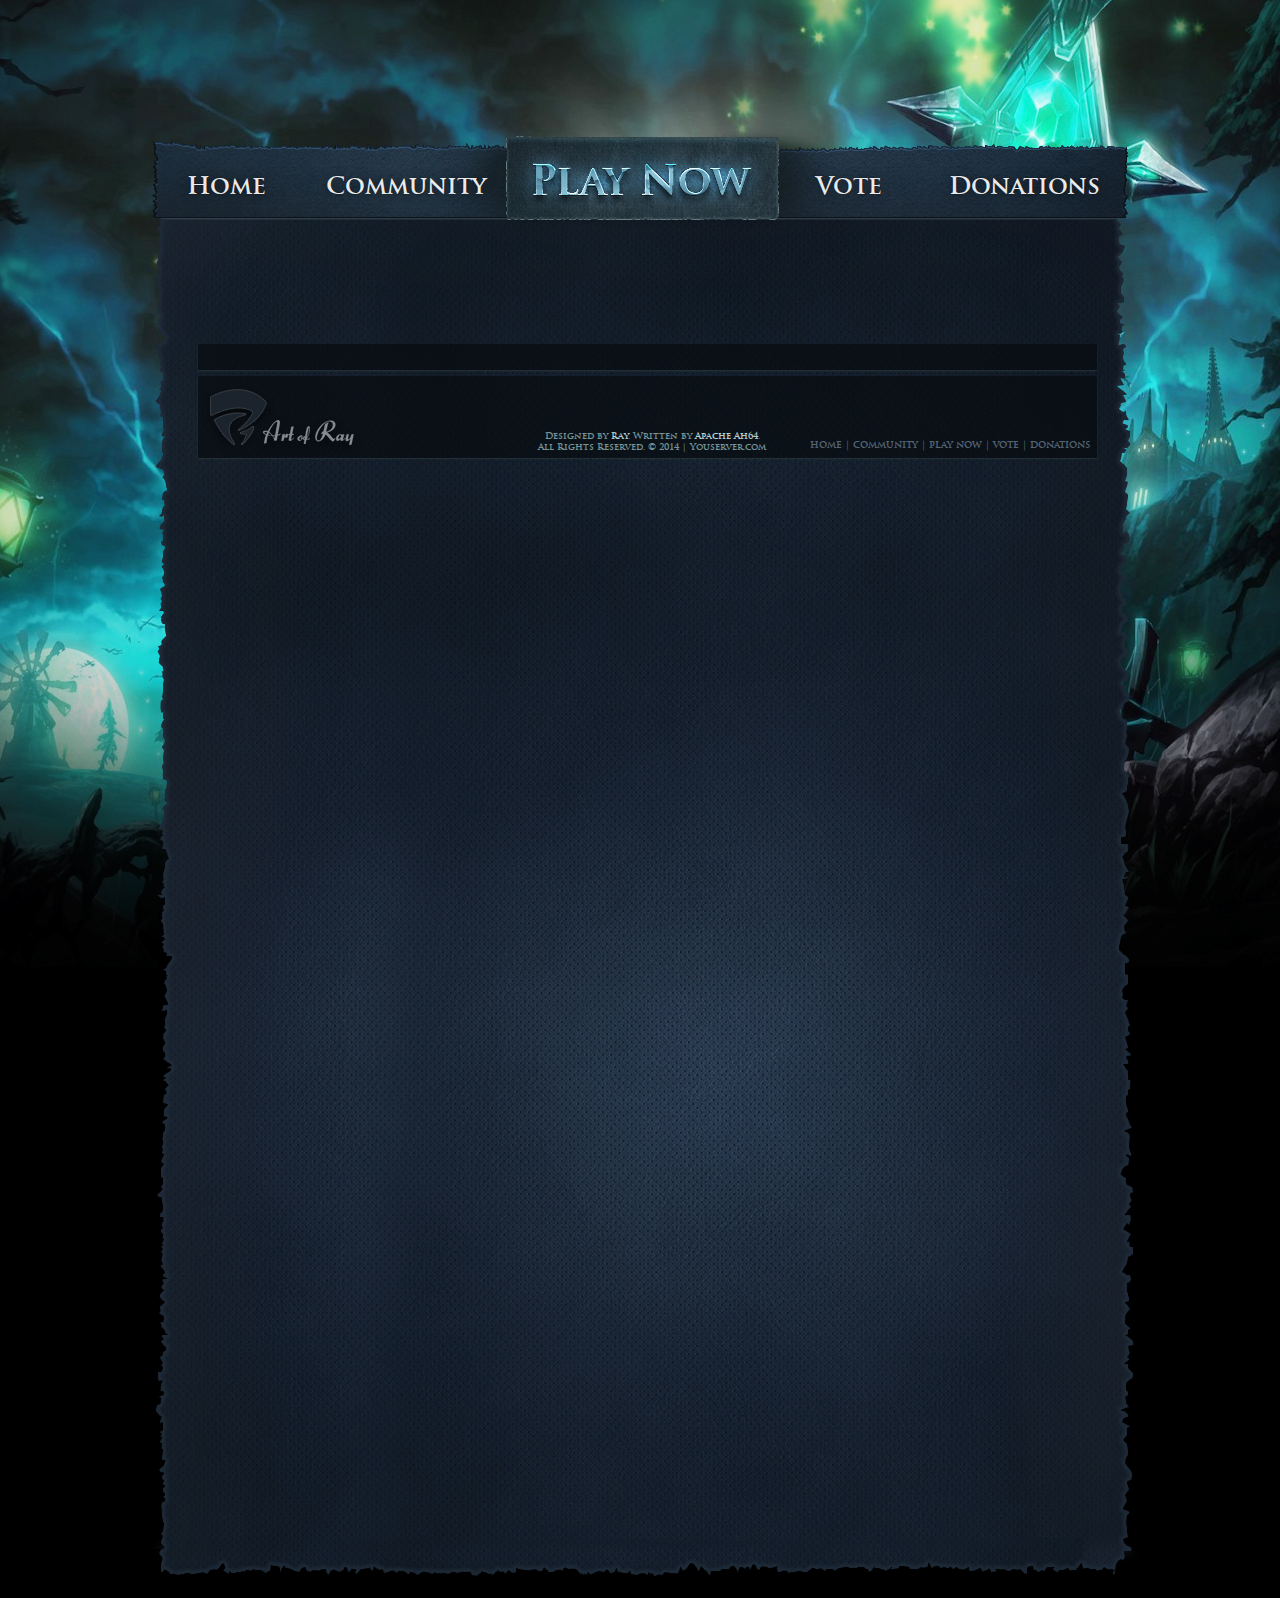
==== page.html @ 4e5a711c "Added template" ====
<!DOCTYPE html>
<html>
<head lang="en">
    <meta charset="UTF-8">
    <title>Test</title>
    <link href="bin/css/global.css" rel="stylesheet" type="text/css" />
</head>
<body>
<div class="container main-container">
    <header class="header-top">
        <div class="logo">
            <div class="logo-inner"></div>
        </div>
        <nav class="navigation">
            <a href="#" class="navigation-item">Home</a>
            <a href="#" class="navigation-item">Community</a>
            <a href="#" class="navigation-item play"></a>
            <a href="#" class="navigation-item">Vote</a>
            <a href="#" class="navigation-item">Donations</a>
        </nav>
    </header>
    <div class="body-container" role="main">
        <div class="container">
            <!-- add content here -->
        </div>
        <footer class="bottom-footer">
            <a href="http://art0fray.deviantart.com" target="_blank">
                <img src="bin/images/ray.png" alt="Art by Ray" />
            </a>
            <p class="copyright">
                <span>Designed by <a href="http://art0fray.deviantart.com" target="_blank">Ray</a>. Written by <a href="http://apachenick.me" target="_blank">Apache Ah64</a>.</span>
                <br />
                <span>All Rights Reserved. © 2014 | Youserver.com</span>
            </p>
            <p class="links">
                <a href="#">home</a> | <a href="#">community</a> | <a href="#">play now</a> | <a href="#">vote</a> | <a href="#">donations</a></p>
        </footer>
    </div>
</div>
<script src="bin/js/neo.min.js" rel="script" type="text/javascript"></script>
<script src="bin/js/global.js" rel="script" type="text/javascript"></script>
</body>
</html>
---- bin/css/global.css ----
@import url(reset.css);

@font-face {
  font-family: 'Trajan Pro';
  src: url('../fonts/TrajanPro-Regular.eot'); /* IE9 Compat Modes */
  src: url('../fonts/TrajanPro-Regular.eot?#iefix') format('embedded-opentype'), /* IE6-IE8 */
       url('../fonts/TrajanPro-Regular.woff') format('woff'), /* Modern Browsers */
       url('../fonts/TrajanPro-Regular.ttf')  format('truetype'), /* Safari, Android, iOS */
       url('../fonts/TrajanPro-Regular.svg#b8a70d5ec6d2a6627ed4d54bfa4580ba') format('svg'); /* Legacy iOS */
  font-style:   normal;
  font-weight:  400;
}

@font-face {
  font-family: 'Trajan Pro';
  src: url('../fonts/TrajanPro-Bold.eot'); /* IE9 Compat Modes */
  src: url('../fonts/TrajanPro-Bold.eot?#iefix') format('embedded-opentype'), /* IE6-IE8 */
       url('../fonts/TrajanPro-Bold.woff') format('woff'), /* Modern Browsers */
       url('../fonts/TrajanPro-Bold.ttf')  format('truetype'), /* Safari, Android, iOS */
       url('../fonts/TrajanPro-Bold.svg#8533b8ff4f18ac8f5cb4208583e747f1') format('svg'); /* Legacy iOS */
  font-style:   normal;
  font-weight:  700;
}

html {
    min-width: 1080px;
}

body {
    background: #000 url(../images/background.jpg) center top no-repeat;
    font: normal normal 11px Arial, sans-serif;
}

.logo {
    display: table;
}

.logo .logo-inner {
    text-align: center;
    height: 136px;
    display: table-cell;
    vertical-align: middle;
}

.navigation {
    background: url(../images/navigation.png) no-repeat;
    width: 976px;
    height: 92px;
    margin: 0 auto;
    position: relative;
    z-index: 50;
    display: table;
}

.navigation-item {
    font-family: 'Trajan Pro', serif;
    font-size: 24px;
    font-weight: 700;
    color: #FFF;
    text-shadow: 0 0 10px rgba(0, 0, 0, 0.5), 0 0 1px #000;
    text-align: center;
    padding: 38px 15px 0 0;
    display: table-cell;
    width: 210px;
    opacity: 0.9;
    transition: all 150ms ease-in-out;
}

.navigation-item:hover {
    text-shadow: 0 0 10px rgba(0, 0, 0, 0.5), 0 0 1px #000, 0 0 15px #6399ae;
    color: #89c6e5;
}

.navigation-item.play {
    min-width: 267px;
    width: 267px;
    max-width: 267px;
    padding-right: 0;
}

.body-container {
    background: url(../images/body.png) no-repeat;
    width: 997px;
    height: 1410px;
    margin: -40px auto 0;
    position: relative;
    left: 5px;
    padding: 92px 50px 0;
}

.slider-container {
    margin-bottom: 10px;
}

.slider-container .slider {
    background: url(../images/slider.jpg) no-repeat;
    width: 770px;
    height: 359px;
    float: left;
    padding: 4px;
}

.slider-container .slider .slides {
    overflow: hidden;
    border-radius: 3px;
    white-space: nowrap;
    font-size: 0;
}

.slider-container .slider .slide {
    position: relative;
    display: inline-block;
}

.slider-container .slider .slide:first-child {
    transition: margin-left 500ms ease-in-out;
}

.slider-container .slider .slide .text-content {
    background: rgba(0, 0, 0, 0.43);
    width: 100%;
    height: 76px;
    position: absolute;
    bottom: 0;
    padding: 15px;
}

.slider-container .slider .slide .text-content h2 {
    font-family: 'Trajan Pro', serif;
    font-size: 29px;
    font-weight: bold;
    color: #678AB1;
    text-shadow: 0 0 5px rgba(0, 0, 0, 0.5);
}

.slider-container .slider .slide .text-content p {
    font-size: 12px;
    color: rgba(255, 255, 255, 0.85);
    text-transform: uppercase;
}

.slider-container .slider-side {
    background: url(../images/slider_side.jpg) no-repeat;
    width: 123px;
    height: 359px;
    float: right;
    margin-right: 1px;
    padding: 2px;
}

.slider-container .slider-side figure {
    background: #000;
    width: 100%;
    height: 86.5px;
    margin-bottom: 3px;
    overflow: hidden;
    text-align: center;
    cursor: pointer;
}

.slider-container .slider-side figure img {
    width: auto;
    height: 100%;
    filter: url("data:image/svg+xml;utf8,<svg xmlns=\'http://www.w3.org/2000/svg\'><filter id=\'grayscale\'><feColorMatrix type=\'matrix\' values=\'0.3333 0.3333 0.3333 0 0 0.3333 0.3333 0.3333 0 0 0.3333 0.3333 0.3333 0 0 0 0 0 1 0\'/></filter></svg>#grayscale"); /* Firefox 10+, Firefox on Android */
    filter: gray;
    -webkit-filter: grayscale(100%);
    opacity: 0.65;
    -webkit-transition: opacity 300ms ease;
    -moz-transition: opacity 300ms ease;
    -o-transition: opacity 300ms ease;
    -ms-transition: opacity 300ms ease;
    transition: opacity 300ms ease;
}

.slider-container .slider-side figure:hover img, .slider-container .slider-side figure.active img {
    opacity: 0.8;
}

.content-container .left-container {
    width: 610px;
    float: left;
}

.content-container .right-container {
    width: 276px;
    float: right;
}

.box {
    background: url(../images/pattern.png) repeat;
    width: 100%;
    border: 1px solid #273548;
    box-shadow: 0.5px 1px 2px rgba(0, 0, 0, 0.5);
    padding: 57px 10px 10px;
    position: relative;
    color: #788B9B;
    text-shadow: 1px 1px 1px rgba(53, 60, 76, 0.43);
    margin-bottom: 10px;
}

.box header {
    background: url(../images/header.png) no-repeat;
    width: 100%;
    height: 47px;
    margin: 0 -11px;
    position: absolute;
    top: 0;
    padding: 16px;
}

.box header h2 {
    font-family: 'Trajan Pro', serif;
    font-size: 18px;
    font-weight: bold;
    color: #558EAA;
    opacity: 0.85;
    text-shadow: 0 0 5px rgba(0, 0, 0, 0.5);
}

.box figure {
    width: 586px;
    margin: 0 auto 10px;
    overflow: hidden;
    border: 1px solid #3f4e65;
    border-radius: 5px;
    box-shadow: 0 0 1px rgba(0, 0, 0, 0.5);
}

.box figure img {
    width: 586px;
    height: auto;
}

.box p {
    line-height: 13px;
}

.button {
    background: url(../images/button.png) no-repeat;
    font: normal normal 11px 'Trajan Pro', serif;
    color: rgba(255, 255, 255, 0.85);
    text-shadow: 1px 1px 1px rgba(0, 0, 0, 0.25);
    text-align: center;
    display: inline-block;
    width: 96px;
    height: 34px;
    padding-top: 11px;
    margin-right: 5px;
}

.button:hover {
    text-decoration: underline;
}

.notice {
    padding-top: 10px;
}

.notice h3 {
    color: #FFF;
    font-weight: bold;
    font-size: 18px;
}

.notice p {
    margin-top: 2px;
}

.notice .button {
    float: right;
    position: relative;
    top: 2px;
}

.input-group {
    position: relative;
}

input[type="text"], input[type="password"] {
    background: #10151B;
    border: none;
    outline: none;
    height: 29px;
    width: 100%;
    margin-bottom: 8px;
    padding: 0 10px;
    color: #7D8EA0;
    -webkit-box-sizing: border-box;
    -moz-box-sizing: border-box;
    box-sizing: border-box;
    box-shadow: -0.5px 1px 1px #2E4154, -0.5px 1px 1px #202C3B;
}

.input-group input + i {
    background: #090C12;
    top: 0;
    right: 0;
    position: absolute;
    width: 34px;
    height: 29px;
    text-align: center;
    line-height: 30px;
}

::-webkit-input-placeholder {
    color: #7D8EA0;
}

:focus::-webkit-input-placeholder {
    color: transparent;
}

input[type="password"]::-webkit-input-placeholder {
    line-height: 21px;
}

input[type="submit"] {
    border: none;
    outline: none;
    padding-top: 4px;
    margin-top: 4px;
}

.login input[type="submit"] {
    float: left;
}

.login .links {
    padding-top: 9px;
    font-family: 'Trajan Pro';
    font-size: 9px;
}

.login .links a {
    display: block;
    color: inherit;
    text-shadow: 0 0 2px rgba(0, 0, 0, 0.5);
}

.login .links a:hover {
    text-decoration: underline;
}

.button-links a {
    background: url(../images/button_1.png) no-repeat;
    width: 275px;
    height: 48px;
    display: block;
    padding: 11px 15px;
    font: normal normal 15px 'Trajan Pro', sans-serif;
    color: #FFF;
    text-shadow: 0 0 5px rgba(0, 0, 0, 0.8);
    line-height: 25px;
    -webkit-transition: padding-left 200ms ease-in-out;
    -moz-transition: padding-left 200ms ease-in-out;
    -o-transition: padding-left 200ms ease-in-out;
    -ms-transition: padding-left 200ms ease-in-out;
    transition: padding-left 200ms ease-in-out;
}

.button-links a:hover {
    padding-left: 25px;
}

.button-links a:before {
    font-family: Arial, serif;
    font-weight: bold;
    font-size: 25px;
    color: #F9EA5E;
    content: '>';
    opacity: 0.9;
    display: inline-block;
    position: relative;
    top: 2px;
    margin-right: 10px;
}

.button-links a:nth-child(2) {
    background-image: url(../images/button_2.png);
}

.button-links a:nth-child(3) {
    background-image: url(../images/button_3.png);
}

.button-links a:nth-child(4) {
    background-image: url(../images/button_4.png);
}

.button-links a:nth-child(5) {
    background-image: url(../images/button_5.png);
}

.images {
    white-space: nowrap;
}

.images figure {
    background: url(../images/image_container.png) no-repeat;
    width: 219px;
    height: 238px;
    display: inline-block;
    margin: 0 2px;
    vertical-align: top;
    padding: 5px 4px;
    position: relative;
}

.images figure:first-child {
    margin-left: 0;
}

.images figure:last-child {
    margin-right: 0;
}

.images figure span {
    background: rgba(0, 0, 0, 0.78);
    width: 213px;
    margin-left: -1px;
    height: 28px;
    position: absolute;
    text-align: center;
    font: normal normal 14px 'Trajan Pro', sans-serif;
    color: #FFF;
    bottom: 52px;
    padding-top: 8px;
}

.images figure span:after {
    font: bold normal 17px Arial, serif;
    color: #E1C84A;
    content: '>';
    position: absolute;
    margin: -1.5px 0 0 5px;
}

.bottom-footer {
    background: url(../images/footer.png) no-repeat;
    width: 901px;
    height: 116px;
    margin: 64px auto 0;
    padding: 42px 5px 0;
    position: relative;
}

.bottom-footer img {
    position: absolute;
}

.bottom-footer p {
    text-align: center;
    position: absolute;
    width: 100%;
    bottom: 7px;
    color: #759598;
    font-family: 'Trajan Pro';
    font-size: 9px;
    font-weight: 700;
}

.bottom-footer .links {
    right: 8px;
    width: auto;
    z-index: 20;
    text-align: right;
    font-size: 10px;
    color: #556373;
    margin-bottom: 1px;
}

.bottom-footer .links a {
    color: inherit;
}

.bottom-footer p a:hover {
    text-decoration: underline;
}

.bottom-footer .copyright a {
    color: #B8D0D1;
}
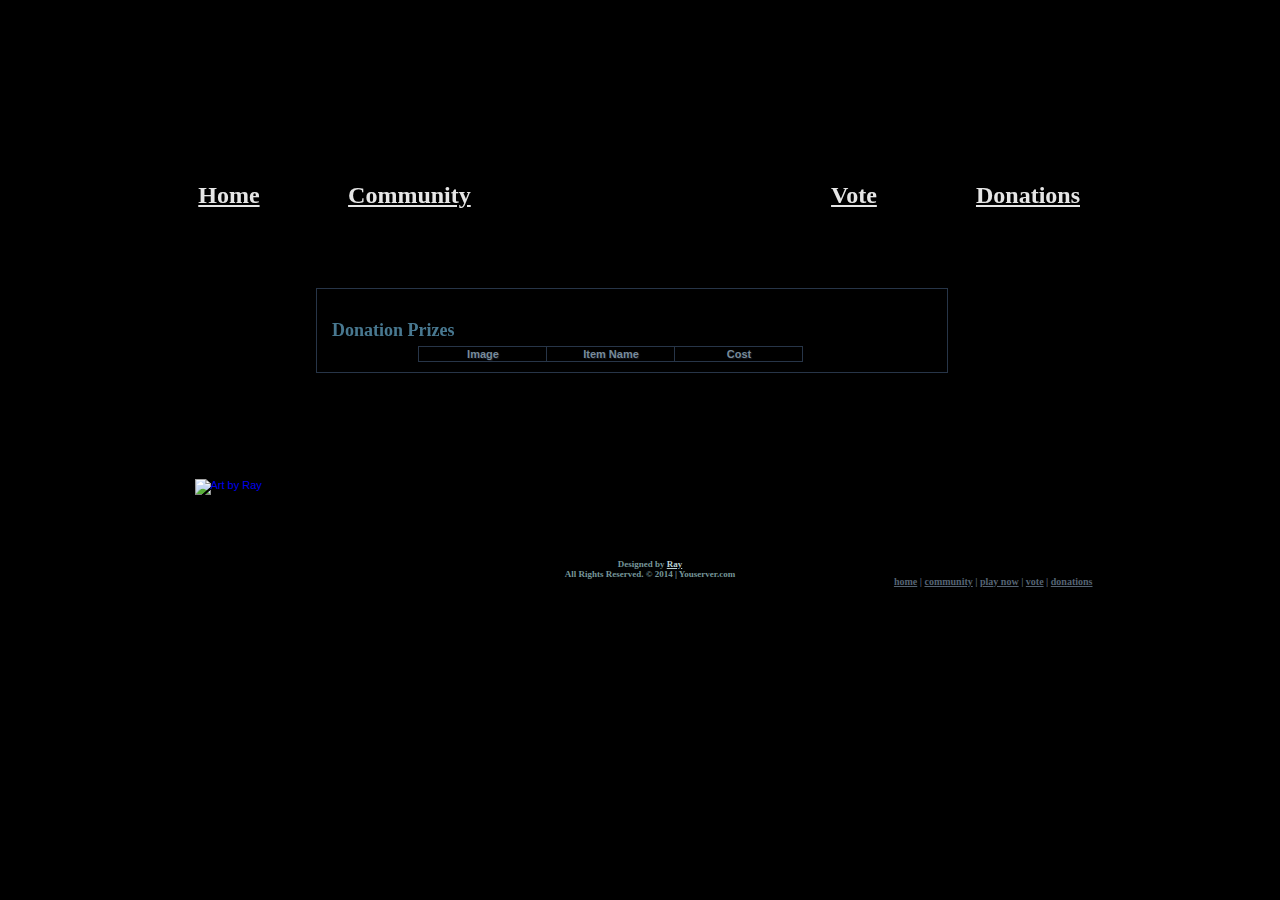
==== commit db389a58: "css and page" ====
--- a/page.html
+++ b/page.html
@@ -2,8 +2,8 @@
 <html>
 <head lang="en">
     <meta charset="UTF-8">
-    <title>Test</title>
-    <link href="bin/css/global.css" rel="stylesheet" type="text/css" />
+    <title>donations</title>
+    <link href="css/global.css" rel="stylesheet" type="text/css" />
 </head>
 <body>
 <div class="container main-container">
@@ -16,19 +16,33 @@
             <a href="#" class="navigation-item">Community</a>
             <a href="#" class="navigation-item play"></a>
             <a href="#" class="navigation-item">Vote</a>
-            <a href="#" class="navigation-item">Donations</a>
+            <a href="#" class="navigation-item active">Donations</a>
         </nav>
     </header>
     <div class="body-container" role="main">
-        <div class="container">
-            <!-- add content here -->
-        </div>
+          <div class="content-container clear-fix">
+            <div class="center-container">
+                <div class="box donation">
+                    <header>
+                        <h2>Donation Prizes</h2>
+                    </header>
+					<table class ="donationTable">
+						<tr>
+						<td class ="image" align="center"><strong>Image</strong></td>
+						<td class ="item" align="center"><strong>Item Name</strong></td>
+						<td class ="cost" align="center"><strong>Cost</strong></td>
+						</tr>
+					</table>
+				</div>
+      
+            </div>
+		</div>
         <footer class="bottom-footer">
             <a href="http://art0fray.deviantart.com" target="_blank">
-                <img src="bin/images/ray.png" alt="Art by Ray" />
+                <img src="img/ray.png" alt="Art by Ray" />
             </a>
             <p class="copyright">
-                <span>Designed by <a href="http://art0fray.deviantart.com" target="_blank">Ray</a>. Written by <a href="http://apachenick.me" target="_blank">Apache Ah64</a>.</span>
+                <span>Designed by <a href="http://art0fray.deviantart.com" target="_blank">Ray</a></span>
                 <br />
                 <span>All Rights Reserved. © 2014 | Youserver.com</span>
             </p>
@@ -37,7 +51,93 @@
         </footer>
     </div>
 </div>
-<script src="bin/js/neo.min.js" rel="script" type="text/javascript"></script>
-<script src="bin/js/global.js" rel="script" type="text/javascript"></script>
+<script src="https://ajax.googleapis.com/ajax/libs/jquery/2.1.3/jquery.min.js"></script> 
+<script src="https://cdnjs.cloudflare.com/ajax/libs/underscore.js/1.8.3/underscore-min.js"></script>
+<script>
+	function create(elemName)
+	{
+		return $(document.createElement(elemName));
+	}
+</script>
+<script>
+	var test = [
+					{
+						'image' : 'http://www.nearreality.com/addons/static/32.png',
+						'name' : 'Promethium Armour Set',
+						'cost' : '50',
+						'amt' : '1',
+						'itemid' : '80'
+					},{
+						'image' : 'http://www.nearreality.com/addons/static/32.png',
+						'name' : 'Promethium Armour Set',
+						'cost' : '50',
+						'amt' : '1',
+						'itemid' : '80'
+					},{
+						'image' : 'http://www.nearreality.com/addons/static/32.png',
+						'name' : 'Promethium Armour Set',
+						'cost' : '50',
+						'amt' : '1',
+						'itemid' : '80'
+					},{
+						'image' : 'http://www.nearreality.com/addons/static/32.png',
+						'name' : 'Promethium Armour Set',
+						'cost' : '50',
+						'amt' : '1',
+						'itemid' : '80'
+					},{
+						'image' : 'http://www.nearreality.com/addons/static/32.png',
+						'name' : 'Promethium Armour Set',
+						'cost' : '50',
+						'amt' : '1',
+						'itemid' : '80'
+					},{
+						'image' : 'http://www.nearreality.com/addons/static/32.png',
+						'name' : 'Promethium Armour Set',
+						'cost' : '50',
+						'amt' : '1',
+						'itemid' : '80'
+					},{
+						'image' : 'http://www.nearreality.com/addons/static/32.png',
+						'name' : 'Promethium Armour Set',
+						'cost' : '50',
+						'amt' : '1',
+						'itemid' : '80'
+					},{
+						'image' : 'http://www.nearreality.com/addons/static/32.png',
+						'name' : 'Promethium Armour Set',
+						'cost' : '50',
+						'amt' : '1',
+						'itemid' : '80'
+					},{
+						'image' : 'http://www.nearreality.com/addons/static/32.png',
+						'name' : 'Promethium Armour Set',
+						'cost' : '50',
+						'amt' : '1',
+						'itemid' : '80'
+					},{
+						'image' : 'http://www.nearreality.com/addons/static/32.png',
+						'name' : 'Promethium Armour Set',
+						'cost' : '50',
+						'amt' : '1',
+						'itemid' : '80'
+					}
+				];
+
+		var table = $('.donationTable');
+		// HERE WE WILL MOVE ALL THIS CODE TO A SEPERATE FOLDER AND USE AJAX TO CALL THE API FOR ITEMS.
+		_.each(test, function(obj){
+			var row = create("tr").addClass("row");
+			
+			row.append(create("td").addClass("image").append(create("img").attr("src", obj.image)));
+			row.append(create("td").addClass("name").append(obj.name));
+			row.append(create("td").addClass("cost").append(obj.cost));
+			
+			table.append(row);
+		});
+	
+</script>
+
+
 </body>
 </html>--- a/css/global.css
+++ b/css/global.css
@@ -0,0 +1,520 @@
+@import url(reset.css);
+
+@font-face {
+  font-family: 'Trajan Pro';
+  src: url('../fonts/TrajanPro-Regular.eot'); /* IE9 Compat Modes */
+  src: url('../fonts/TrajanPro-Regular.eot?#iefix') format('embedded-opentype'), /* IE6-IE8 */
+       url('../fonts/TrajanPro-Regular.woff') format('woff'), /* Modern Browsers */
+       url('../fonts/TrajanPro-Regular.ttf')  format('truetype'), /* Safari, Android, iOS */
+       url('../fonts/TrajanPro-Regular.svg#b8a70d5ec6d2a6627ed4d54bfa4580ba') format('svg'); /* Legacy iOS */
+  font-style:   normal;
+  font-weight:  400;
+}
+
+@font-face {
+  font-family: 'Trajan Pro';
+  src: url('../fonts/TrajanPro-Bold.eot'); /* IE9 Compat Modes */
+  src: url('../fonts/TrajanPro-Bold.eot?#iefix') format('embedded-opentype'), /* IE6-IE8 */
+       url('../fonts/TrajanPro-Bold.woff') format('woff'), /* Modern Browsers */
+       url('../fonts/TrajanPro-Bold.ttf')  format('truetype'), /* Safari, Android, iOS */
+       url('../fonts/TrajanPro-Bold.svg#8533b8ff4f18ac8f5cb4208583e747f1') format('svg'); /* Legacy iOS */
+  font-style:   normal;
+  font-weight:  700;
+}
+
+html {
+    min-width: 1080px;
+}
+
+body {
+    background: #000 url(../img/background.jpg) center top no-repeat;
+    font: normal normal 11px Arial, sans-serif;
+}
+
+.logo {
+    display: table;
+}
+
+.logo .logo-inner {
+    text-align: center;
+    height: 136px;
+    display: table-cell;
+    vertical-align: middle;
+}
+
+.navigation {
+    background: url(../img/navigation.png) no-repeat;
+    width: 976px;
+    height: 92px;
+    margin: 0 auto;
+    position: relative;
+    z-index: 50;
+    display: table;
+}
+
+.navigation-item {
+    font-family: 'Trajan Pro', serif;
+    font-size: 24px;
+    font-weight: 700;
+    color: #FFF;
+    text-shadow: 0 0 10px rgba(0, 0, 0, 0.5), 0 0 1px #000;
+    text-align: center;
+    padding: 38px 15px 0 0;
+    display: table-cell;
+    width: 210px;
+    opacity: 0.9;
+    transition: all 150ms ease-in-out;
+}
+
+.navigation-item:hover {
+    text-shadow: 0 0 10px rgba(0, 0, 0, 0.5), 0 0 1px #000, 0 0 15px #6399ae;
+    color: #89c6e5;
+}
+
+.navigation-item.play {
+    min-width: 267px;
+    width: 267px;
+    max-width: 267px;
+    padding-right: 0;
+}
+
+.body-container {
+    background: url(../img/body.png) no-repeat;
+    width: 997px;
+    margin: -40px auto 0;
+    position: relative;
+    left: 5px;
+    padding: 92px 50px 0;
+}
+
+.slider-container {
+    margin-bottom: 10px;
+}
+
+.slider-container .slider {
+    background: url(../img/slider.jpg) no-repeat;
+    width: 770px;
+    height: 359px;
+    float: left;
+    padding: 4px;
+}
+
+.slider-container .slider .slides {
+    overflow: hidden;
+    border-radius: 3px;
+    white-space: nowrap;
+    font-size: 0;
+}
+
+.slider-container .slider .slide {
+    position: relative;
+    display: inline-block;
+}
+
+.slider-container .slider .slide:first-child {
+    transition: margin-left 500ms ease-in-out;
+}
+
+.slider-container .slider .slide .text-content {
+    background: rgba(0, 0, 0, 0.43);
+    width: 100%;
+    height: 76px;
+    position: absolute;
+    bottom: 0;
+    padding: 15px;
+}
+
+.slider-container .slider .slide .text-content h2 {
+    font-family: 'Trajan Pro', serif;
+    font-size: 29px;
+    font-weight: bold;
+    color: #678AB1;
+    text-shadow: 0 0 5px rgba(0, 0, 0, 0.5);
+}
+
+.slider-container .slider .slide .text-content p {
+    font-size: 12px;
+    color: rgba(255, 255, 255, 0.85);
+    text-transform: uppercase;
+}
+
+.slider-container .slider-side {
+    background: url(../img/slider_side.jpg) no-repeat;
+    width: 123px;
+    height: 359px;
+    float: right;
+    margin-right: 1px;
+    padding: 2px;
+}
+
+.slider-container .slider-side figure {
+    background: #000;
+    width: 100%;
+    height: 86.5px;
+    margin-bottom: 3px;
+    overflow: hidden;
+    text-align: center;
+    cursor: pointer;
+}
+
+.slider-container .slider-side figure img {
+    width: auto;
+    height: 100%;
+    filter: url("data:image/svg+xml;utf8,<svg xmlns=\'http://www.w3.org/2000/svg\'><filter id=\'grayscale\'><feColorMatrix type=\'matrix\' values=\'0.3333 0.3333 0.3333 0 0 0.3333 0.3333 0.3333 0 0 0.3333 0.3333 0.3333 0 0 0 0 0 1 0\'/></filter></svg>#grayscale"); /* Firefox 10+, Firefox on Android */
+    filter: gray;
+    -webkit-filter: grayscale(100%);
+    opacity: 0.65;
+    -webkit-transition: opacity 300ms ease;
+    -moz-transition: opacity 300ms ease;
+    -o-transition: opacity 300ms ease;
+    -ms-transition: opacity 300ms ease;
+    transition: opacity 300ms ease;
+}
+
+.slider-container .slider-side figure:hover img, .slider-container .slider-side figure.active img {
+    opacity: 0.8;
+}
+
+table {
+	 border-collapse: collapse; 
+}
+
+table.donationTable{
+	position: relative;
+	left: 15%;
+}
+
+td {
+	border:1px solid #273548;
+	box-shadow: 0.5px 1px 2px rgba(0, 0, 0, 0.5);
+	text-align:center; 
+    vertical-align:middle;
+}
+td.image{
+	width: 125px;
+}
+
+td.item{
+	width: 125px;
+}
+
+td.cost{
+	width: 125px;
+}
+
+tr {
+	border:1px solid #273548;
+	box-shadow: 0.5px 1px 1px rgba(0, 0, 0, 0.5);
+}
+
+.content-container .left-container {
+    width: 610px;
+    float: left;
+}
+
+.content-container .right-container {
+    width: 276px;
+    float: right;
+}
+.content-container .center-container {
+	position: relative;
+     width: 610px;
+	 left: 17%;
+}
+
+.box {
+    background: url(../img/pattern.png) repeat;
+    width: 100%;
+    border: 1px solid #273548;
+    box-shadow: 0.5px 1px 2px rgba(0, 0, 0, 0.5);
+    padding: 57px 10px 10px;
+    position: relative;
+    color: #788B9B;
+    text-shadow: 1px 1px 1px rgba(53, 60, 76, 0.43);
+    margin-bottom: 10px;
+}
+.box.donation {
+	background: none !important;
+}
+.box header {
+    background: url(../img/header.png) no-repeat;
+    width: 100%;
+    height: 47px;
+    margin: 0 -11px;
+    position: absolute;
+    top: 0;
+    padding: 16px;
+}
+
+.box header h2 {
+    font-family: 'Trajan Pro', serif;
+    font-size: 18px;
+    font-weight: bold;
+    color: #558EAA;
+    opacity: 0.85;
+    text-shadow: 0 0 5px rgba(0, 0, 0, 0.5);
+}
+
+.box figure {
+    width: 586px;
+    margin: 0 auto 10px;
+    overflow: hidden;
+    border: 1px solid #3f4e65;
+    border-radius: 5px;
+    box-shadow: 0 0 1px rgba(0, 0, 0, 0.5);
+}
+
+.box figure img {
+    width: 586px;
+    height: auto;
+}
+
+.box p {
+    line-height: 13px;
+}
+
+.button {
+    background: url(../img/button.png) no-repeat;
+    font: normal normal 11px 'Trajan Pro', serif;
+    color: rgba(255, 255, 255, 0.85);
+    text-shadow: 1px 1px 1px rgba(0, 0, 0, 0.25);
+    text-align: center;
+    display: inline-block;
+    width: 96px;
+    height: 34px;
+    padding-top: 11px;
+    margin-right: 5px;
+}
+
+.button:hover {
+    text-decoration: underline;
+}
+
+.notice {
+    padding-top: 10px;
+}
+
+.notice h3 {
+    color: #FFF;
+    font-weight: bold;
+    font-size: 18px;
+}
+
+.notice p {
+    margin-top: 2px;
+}
+
+.notice .button {
+    float: right;
+    position: relative;
+    top: 2px;
+}
+
+.input-group {
+    position: relative;
+}
+
+input[type="text"], input[type="password"] {
+    background: #10151B;
+    border: none;
+    outline: none;
+    height: 29px;
+    width: 100%;
+    margin-bottom: 8px;
+    padding: 0 10px;
+    color: #7D8EA0;
+    -webkit-box-sizing: border-box;
+    -moz-box-sizing: border-box;
+    box-sizing: border-box;
+    box-shadow: -0.5px 1px 1px #2E4154, -0.5px 1px 1px #202C3B;
+}
+
+.input-group input + i {
+    background: #090C12;
+    top: 0;
+    right: 0;
+    position: absolute;
+    width: 34px;
+    height: 29px;
+    text-align: center;
+    line-height: 30px;
+}
+
+::-webkit-input-placeholder {
+    color: #7D8EA0;
+}
+
+:focus::-webkit-input-placeholder {
+    color: transparent;
+}
+
+input[type="password"]::-webkit-input-placeholder {
+    line-height: 21px;
+}
+
+input[type="submit"] {
+    border: none;
+    outline: none;
+    padding-top: 4px;
+    margin-top: 4px;
+}
+
+.login input[type="submit"] {
+    float: left;
+}
+
+.login .links {
+    padding-top: 9px;
+    font-family: 'Trajan Pro';
+    font-size: 9px;
+}
+
+.login .links a {
+    display: block;
+    color: inherit;
+    text-shadow: 0 0 2px rgba(0, 0, 0, 0.5);
+}
+
+.login .links a:hover {
+    text-decoration: underline;
+}
+
+.button-links a {
+    background: url(../img/button_1.png) no-repeat;
+    width: 275px;
+    height: 48px;
+    display: block;
+    padding: 11px 15px;
+    font: normal normal 15px 'Trajan Pro', sans-serif;
+    color: #FFF;
+    text-shadow: 0 0 5px rgba(0, 0, 0, 0.8);
+    line-height: 25px;
+    -webkit-transition: padding-left 200ms ease-in-out;
+    -moz-transition: padding-left 200ms ease-in-out;
+    -o-transition: padding-left 200ms ease-in-out;
+    -ms-transition: padding-left 200ms ease-in-out;
+    transition: padding-left 200ms ease-in-out;
+}
+
+.button-links a:hover {
+    padding-left: 25px;
+}
+
+.button-links a:before {
+    font-family: Arial, serif;
+    font-weight: bold;
+    font-size: 25px;
+    color: #F9EA5E;
+    content: '>';
+    opacity: 0.9;
+    display: inline-block;
+    position: relative;
+    top: 2px;
+    margin-right: 10px;
+}
+
+.button-links a:nth-child(2) {
+    background-image: url(../img/button_2.png);
+}
+
+.button-links a:nth-child(3) {
+    background-image: url(../img/button_3.png);
+}
+
+.button-links a:nth-child(4) {
+    background-image: url(../img/button_4.png);
+}
+
+.button-links a:nth-child(5) {
+    background-image: url(../img/button_5.png);
+}
+
+.images {
+    white-space: nowrap;
+}
+
+.images figure {
+    background: url(../img/image_container.png) no-repeat;
+    width: 219px;
+    height: 238px;
+    display: inline-block;
+    margin: 0 2px;
+    vertical-align: top;
+    padding: 5px 4px;
+    position: relative;
+}
+
+.images figure:first-child {
+    margin-left: 0;
+}
+
+.images figure:last-child {
+    margin-right: 0;
+}
+
+.images figure span {
+    background: rgba(0, 0, 0, 0.78);
+    width: 213px;
+    margin-left: -1px;
+    height: 28px;
+    position: absolute;
+    text-align: center;
+    font: normal normal 14px 'Trajan Pro', sans-serif;
+    color: #FFF;
+    bottom: 52px;
+    padding-top: 8px;
+}
+
+.images figure span:after {
+    font: bold normal 17px Arial, serif;
+    color: #E1C84A;
+    content: '>';
+    position: absolute;
+    margin: -1.5px 0 0 5px;
+}
+
+.bottom-footer {
+    background: url(../img/footer.png) no-repeat;
+    width: 901px;
+    height: 116px;
+    margin: 64px auto 0;
+    padding: 42px 5px 0;
+    position: relative;
+}
+
+.bottom-footer img {
+    position: absolute;
+}
+
+.bottom-footer p {
+    text-align: center;
+    position: absolute;
+    width: 100%;
+    bottom: 7px;
+    color: #759598;
+    font-family: 'Trajan Pro';
+    font-size: 9px;
+    font-weight: 700;
+}
+
+.bottom-footer .links {
+    right: 8px;
+    width: auto;
+    z-index: 20;
+    text-align: right;
+    font-size: 10px;
+    color: #556373;
+    margin-bottom: 1px;
+}
+
+.bottom-footer .links a {
+    color: inherit;
+}
+
+.bottom-footer p a:hover {
+    text-decoration: underline;
+}
+
+.bottom-footer .copyright a {
+    color: #B8D0D1;
+}